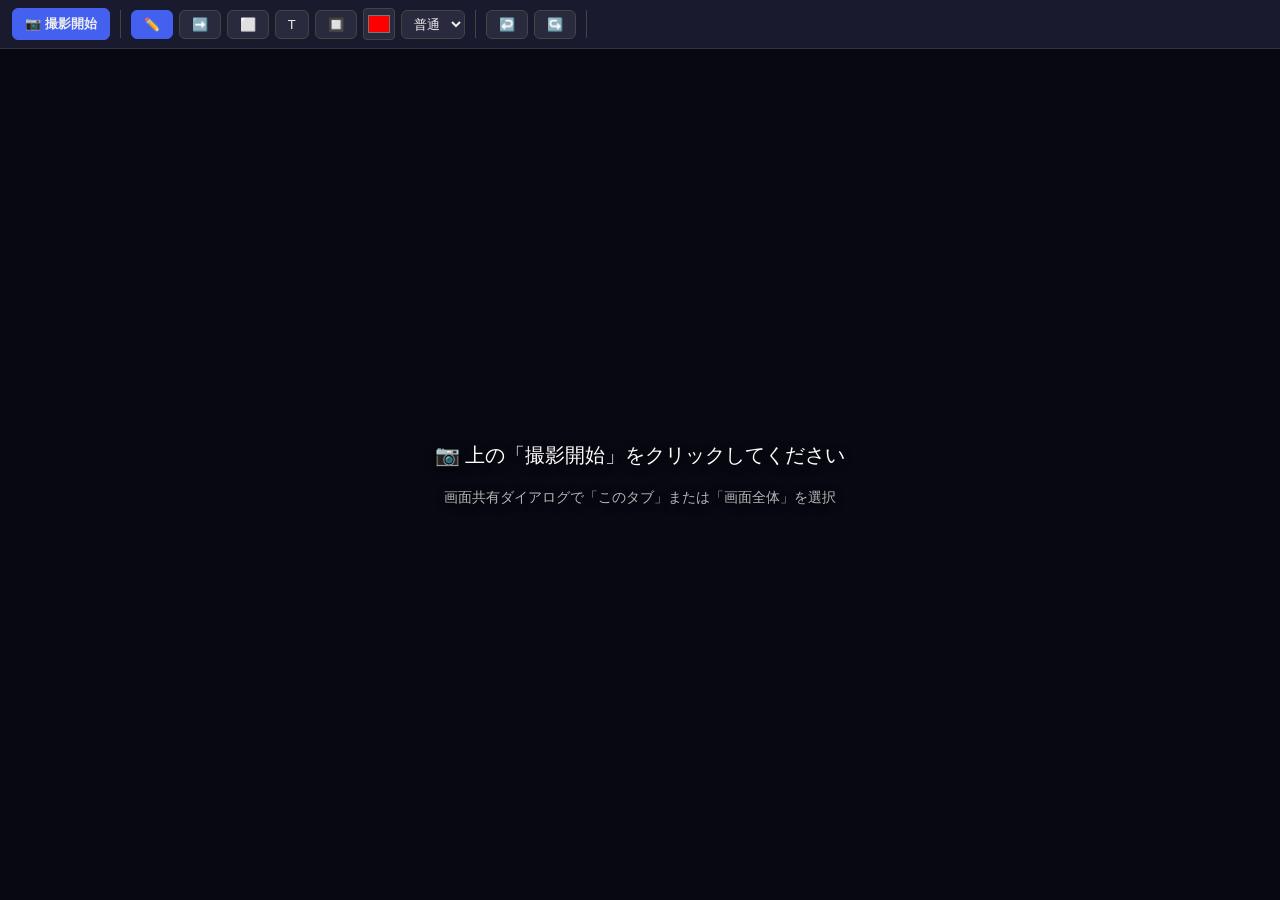
==== webapp/screenshot-tool-compact.html @ 98fefe3b "Add compact single-file screenshot tool for copy-paste distribution Created screenshot-tool-compact." ====
<!DOCTYPE html><html lang="ja"><head><meta charset="UTF-8"><title>スクリーンショットツール</title>
<style>
*{margin:0;padding:0;box-sizing:border-box}
body{font-family:'Segoe UI','Meiryo',sans-serif;background:#111;color:#eee;height:100vh;display:flex;flex-direction:column}
#top{background:#1a1a2e;padding:8px 12px;display:flex;gap:6px;align-items:center;flex-wrap:wrap;border-bottom:1px solid #333}
button{padding:6px 12px;border:1px solid #444;border-radius:6px;background:#2a2a3e;color:#eee;cursor:pointer;font-size:13px;transition:background .15s}
button:hover{background:#3a3a5e}
button.active{background:#4361ee;border-color:#4361ee}
#capBtn{background:#4361ee;border-color:#4361ee;font-weight:bold}
#copyBtn{background:#2d9e60;border-color:#2d9e60}
#copyBtn:hover{background:#238a52}
input[type=color]{width:32px;height:32px;border:1px solid #444;border-radius:4px;background:#2a2a3e;cursor:pointer;padding:2px}
select{background:#2a2a3e;border:1px solid #444;color:#eee;padding:5px 8px;border-radius:6px;font-size:13px}
#sep{width:1px;height:28px;background:#444;margin:0 4px}
#main{flex:1;overflow:auto;background:#080812;position:relative;display:flex;align-items:flex-start;justify-content:flex-start;padding:16px}
#wrap{position:relative;display:inline-block}
canvas{display:block}
#ac{position:absolute;top:0;left:0;cursor:crosshair}
#toast{position:fixed;bottom:20px;left:50%;transform:translateX(-50%) translateY(60px);background:#1a3a2a;border:1px solid #2d6b42;color:#4ade80;padding:10px 20px;border-radius:8px;font-size:14px;transition:transform .3s;z-index:999}
#toast.show{transform:translateX(-50%) translateY(0)}
#hint{position:absolute;top:50%;left:50%;transform:translate(-50%,-50%);color:#fff;font-size:20px;text-shadow:0 2px 8px #000;text-align:center;pointer-events:none;line-height:2}
#overlay{position:fixed;top:0;left:0;width:100%;height:100%;background:rgba(0,0,0,.5);z-index:100;display:none;cursor:crosshair}
#sel{position:absolute;border:2px solid #4361ee;background:rgba(67,97,238,.15);display:none}
#textbox{position:absolute;display:none;z-index:10}
#textbox textarea{background:rgba(255,255,0,.9);border:2px solid red;border-radius:3px;padding:4px;font-size:16px;color:#000;min-width:120px;min-height:32px;resize:both;font-family:sans-serif}
</style></head>
<body>
<div id="top">
  <button id="capBtn" onclick="capture()">📷 撮影開始</button>
  <div id="sep"></div>
  <button class="tool active" data-t="pen" title="ペン">✏️</button>
  <button class="tool" data-t="arrow" title="矢印">➡️</button>
  <button class="tool" data-t="rect" title="四角">⬜</button>
  <button class="tool" data-t="text" title="テキスト">T</button>
  <button class="tool" data-t="blur" title="ぼかし">🔲</button>
  <input type="color" id="col" value="#FF0000" title="色">
  <select id="sz"><option value="2">細</option><option value="4" selected>普通</option><option value="8">太</option><option value="16">極太</option></select>
  <div id="sep"></div>
  <button onclick="undo()" title="元に戻す Ctrl+Z">↩️</button>
  <button onclick="redo()" title="やり直し Ctrl+Y">↪️</button>
  <div id="sep"></div>
  <button id="copyBtn" onclick="copyClip()" style="display:none">📋 コピー（Teams/Outlookに貼付）</button>
  <button onclick="dl()" style="display:none" id="dlBtn">💾 保存</button>
</div>
<div id="main">
  <div id="wrap">
    <canvas id="sc"></canvas>
    <canvas id="ac"></canvas>
    <div id="textbox"><textarea id="ti" placeholder="テキスト入力 Enterで確定"></textarea></div>
  </div>
  <div id="hint">📷 上の「撮影開始」をクリックしてください<br><small style="font-size:14px;opacity:.7">画面共有ダイアログで「このタブ」または「画面全体」を選択</small></div>
</div>
<div id="overlay"><div id="sel"></div></div>
<div id="toast" id="toast"></div>

<script>
const sc=document.getElementById('sc'),ac=document.getElementById('ac');
const sx=sc.getContext('2d'),ax=ac.getContext('2d');
let tool='pen',color='#FF0000',size=4,drawing=false,ox=0,oy=0,undo_=[],redo_=[];

// Tool select
document.querySelectorAll('.tool').forEach(b=>b.addEventListener('click',()=>{
  document.querySelectorAll('.tool').forEach(x=>x.classList.remove('active'));
  b.classList.add('active');
  tool=b.dataset.t;
  ac.style.cursor=tool==='pen'||tool==='arrow'||tool==='rect'||tool==='blur'||tool==='text'?'crosshair':'default';
}));
document.getElementById('col').addEventListener('input',e=>color=e.target.value);
document.getElementById('sz').addEventListener('change',e=>size=+e.target.value);

// Capture
async function capture(){
  try{
    const stream=await navigator.mediaDevices.getDisplayMedia({video:{cursor:'always'},preferCurrentTab:true});
    const track=stream.getVideoTracks()[0];
    const s=track.getSettings();
    const w=s.width||window.screen.width,h=s.height||window.screen.height;
    const v=document.createElement('video');
    v.srcObject=stream;
    await new Promise(r=>{v.onloadedmetadata=r});
    v.play();
    await new Promise(r=>setTimeout(r,150));
    sc.width=w;sc.height=h;ac.width=w;ac.height=h;
    sc.style.width=w+'px';sc.style.height=h+'px';
    ac.style.width=w+'px';ac.style.height=h+'px';
    document.getElementById('wrap').style.width=w+'px';
    document.getElementById('wrap').style.height=h+'px';
    sx.drawImage(v,0,0,w,h);
    ax.clearRect(0,0,w,h);
    stream.getTracks().forEach(t=>t.stop());
    document.getElementById('hint').style.display='none';
    document.getElementById('copyBtn').style.display='';
    document.getElementById('dlBtn').style.display='';
    undo_=[];redo_=[];
  }catch(e){if(e.name!=='AbortError')toast('撮影がキャンセルされました')}
}

// Undo/Redo
function saveU(){undo_.push(ax.getImageData(0,0,ac.width,ac.height));redo_=[];}
function undo(){if(!undo_.length)return;redo_.push(ax.getImageData(0,0,ac.width,ac.height));ax.putImageData(undo_.pop(),0,0);}
function redo(){if(!redo_.length)return;undo_.push(ax.getImageData(0,0,ac.width,ac.height));ax.putImageData(redo_.pop(),0,0);}

// Canvas pos
function pos(e){const r=ac.getBoundingClientRect();return{x:(e.clientX-r.left)*(ac.width/r.width),y:(e.clientY-r.top)*(ac.height/r.height)};}

// Draw
ac.addEventListener('mousedown',e=>{
  if(!sc.width)return;
  const p=pos(e);ox=p.x;oy=p.y;drawing=true;saveU();
  ax.strokeStyle=color;ax.fillStyle=color;ax.lineWidth=size;ax.lineCap='round';ax.lineJoin='round';
  if(tool==='pen'){ax.beginPath();ax.moveTo(p.x,p.y);}
  else if(tool==='text'){showText(p.x,p.y);drawing=false;}
});
ac.addEventListener('mousemove',e=>{
  if(!drawing)return;
  const p=pos(e);
  if(tool==='pen'){ax.lineTo(p.x,p.y);ax.stroke();}
});
ac.addEventListener('mouseup',e=>{
  if(!drawing)return;drawing=false;
  const p=pos(e);
  ax.strokeStyle=color;ax.fillStyle=color;ax.lineWidth=size;ax.lineCap='round';
  if(tool==='arrow')arrow(ox,oy,p.x,p.y);
  else if(tool==='rect')ax.strokeRect(ox,oy,p.x-ox,p.y-oy);
  else if(tool==='blur')blur(ox,oy,p.x,p.y);
});
ac.addEventListener('mouseleave',()=>{drawing=false;});

function arrow(x1,y1,x2,y2){
  const h=Math.max(15,size*3),a=Math.atan2(y2-y1,x2-x1);
  ax.beginPath();ax.moveTo(x1,y1);ax.lineTo(x2,y2);ax.stroke();
  ax.beginPath();ax.moveTo(x2,y2);
  ax.lineTo(x2-h*Math.cos(a-Math.PI/6),y2-h*Math.sin(a-Math.PI/6));
  ax.lineTo(x2-h*Math.cos(a+Math.PI/6),y2-h*Math.sin(a+Math.PI/6));
  ax.closePath();ax.fill();
}
function blur(x1,y1,x2,y2){
  const x=Math.min(x1,x2),y=Math.min(y1,y2),w=Math.abs(x2-x1),h=Math.abs(y2-y1);
  if(w<4||h<4)return;
  const d=sx.getImageData(x,y,w,h),p=Math.max(8,Math.floor(Math.min(w,h)/8));
  const t=document.createElement('canvas');t.width=w;t.height=h;t.getContext('2d').putImageData(d,0,0);
  const b=document.createElement('canvas');b.width=Math.max(1,Math.floor(w/p));b.height=Math.max(1,Math.floor(h/p));
  b.getContext('2d').drawImage(t,0,0,b.width,b.height);
  ax.save();ax.imageSmoothingEnabled=false;ax.drawImage(b,x,y,w,h);ax.restore();
}

// Text
let tpos=null;
function showText(x,y){
  tpos={x,y};
  const tb=document.getElementById('textbox'),ti=document.getElementById('ti');
  const r=ac.getBoundingClientRect(),sx2=r.width/ac.width,sy2=r.height/ac.height;
  const wr=document.getElementById('wrap').getBoundingClientRect();
  tb.style.left=(x*sx2)+'px';tb.style.top=(y*sy2)+'px';tb.style.display='block';
  ti.style.fontSize=Math.max(14,size*3)+'px';ti.value='';ti.focus();
}
function commitText(){
  const ti=document.getElementById('ti'),txt=ti.value.trim();
  if(txt&&tpos){
    saveU();
    const fs=Math.max(14,size*3);
    ax.font=fs+'px sans-serif';ax.fillStyle=color;ax.strokeStyle='rgba(0,0,0,.6)';ax.lineWidth=2;
    txt.split('\n').forEach((l,i)=>{const ly=tpos.y+(i+1)*fs;ax.strokeText(l,tpos.x,ly);ax.fillText(l,tpos.x,ly);});
  }
  document.getElementById('textbox').style.display='none';tpos=null;
}
document.getElementById('ti').addEventListener('keydown',e=>{
  if(e.key==='Enter'&&!e.shiftKey){e.preventDefault();commitText();}
  if(e.key==='Escape'){document.getElementById('textbox').style.display='none';tpos=null;}
});
document.getElementById('ti').addEventListener('blur',commitText);

// Merge & copy
function merged(){
  const c=document.createElement('canvas');c.width=sc.width;c.height=sc.height;
  const ctx=c.getContext('2d');ctx.drawImage(sc,0,0);ctx.drawImage(ac,0,0);return c;
}
async function copyClip(){
  if(!sc.width){toast('先に撮影してください');return;}
  const url=merged().toDataURL('image/png');
  try{
    const blob=await fetch(url).then(r=>r.blob());
    await navigator.clipboard.write([new ClipboardItem({'image/png':blob})]);
    toast('✅ コピーしました！Teams・Outlookに Ctrl+V で貼り付けできます');
  }catch{toast('⚠️ コピー失敗。保存してお試しください');}
}
function dl(){
  if(!sc.width)return;
  const a=document.createElement('a');
  a.href=merged().toDataURL('image/png');
  a.download='screenshot_'+new Date().toISOString().slice(0,19).replace(/[:T]/g,'-')+'.png';
  a.click();
}
function toast(msg){
  const t=document.getElementById('toast');t.textContent=msg;t.classList.add('show');
  setTimeout(()=>t.classList.remove('show'),4000);
}
document.addEventListener('keydown',e=>{
  if(e.ctrlKey&&e.key==='z')undo();
  if(e.ctrlKey&&e.key==='y')redo();
});
</script>
</body></html>
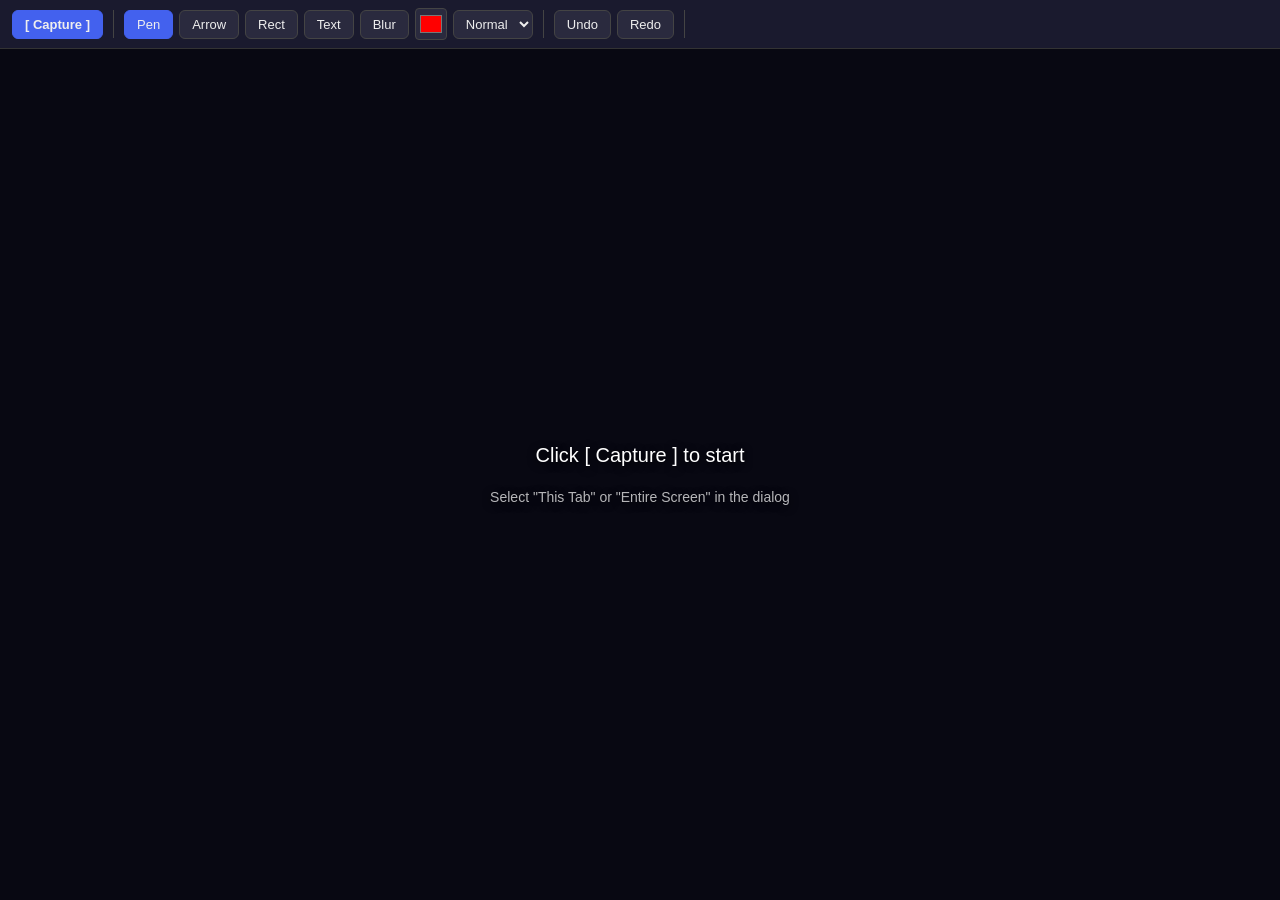
==== commit 9ebc93e2: "Replace all Japanese/emoji text with ASCII-only labels Eliminates mojibake issue when saving via Win" ====
--- a/webapp/screenshot-tool-compact.html
+++ b/webapp/screenshot-tool-compact.html
@@ -1,4 +1,4 @@
-<!DOCTYPE html><html lang="ja"><head><meta charset="UTF-8"><title>スクリーンショットツール</title>
+<!DOCTYPE html><html lang="ja"><head><meta charset="UTF-8"><title>Screenshot Tool</title>
 <style>
 *{margin:0;padding:0;box-sizing:border-box}
 body{font-family:'Segoe UI','Meiryo',sans-serif;background:#111;color:#eee;height:100vh;display:flex;flex-direction:column}
@@ -11,7 +11,7 @@
 #copyBtn:hover{background:#238a52}
 input[type=color]{width:32px;height:32px;border:1px solid #444;border-radius:4px;background:#2a2a3e;cursor:pointer;padding:2px}
 select{background:#2a2a3e;border:1px solid #444;color:#eee;padding:5px 8px;border-radius:6px;font-size:13px}
-#sep{width:1px;height:28px;background:#444;margin:0 4px}
+.sep{width:1px;height:28px;background:#444;margin:0 4px}
 #main{flex:1;overflow:auto;background:#080812;position:relative;display:flex;align-items:flex-start;justify-content:flex-start;padding:16px}
 #wrap{position:relative;display:inline-block}
 canvas{display:block}
@@ -19,56 +19,50 @@
 #toast{position:fixed;bottom:20px;left:50%;transform:translateX(-50%) translateY(60px);background:#1a3a2a;border:1px solid #2d6b42;color:#4ade80;padding:10px 20px;border-radius:8px;font-size:14px;transition:transform .3s;z-index:999}
 #toast.show{transform:translateX(-50%) translateY(0)}
 #hint{position:absolute;top:50%;left:50%;transform:translate(-50%,-50%);color:#fff;font-size:20px;text-shadow:0 2px 8px #000;text-align:center;pointer-events:none;line-height:2}
-#overlay{position:fixed;top:0;left:0;width:100%;height:100%;background:rgba(0,0,0,.5);z-index:100;display:none;cursor:crosshair}
-#sel{position:absolute;border:2px solid #4361ee;background:rgba(67,97,238,.15);display:none}
 #textbox{position:absolute;display:none;z-index:10}
 #textbox textarea{background:rgba(255,255,0,.9);border:2px solid red;border-radius:3px;padding:4px;font-size:16px;color:#000;min-width:120px;min-height:32px;resize:both;font-family:sans-serif}
 </style></head>
 <body>
 <div id="top">
-  <button id="capBtn" onclick="capture()">📷 撮影開始</button>
-  <div id="sep"></div>
-  <button class="tool active" data-t="pen" title="ペン">✏️</button>
-  <button class="tool" data-t="arrow" title="矢印">➡️</button>
-  <button class="tool" data-t="rect" title="四角">⬜</button>
-  <button class="tool" data-t="text" title="テキスト">T</button>
-  <button class="tool" data-t="blur" title="ぼかし">🔲</button>
-  <input type="color" id="col" value="#FF0000" title="色">
-  <select id="sz"><option value="2">細</option><option value="4" selected>普通</option><option value="8">太</option><option value="16">極太</option></select>
-  <div id="sep"></div>
-  <button onclick="undo()" title="元に戻す Ctrl+Z">↩️</button>
-  <button onclick="redo()" title="やり直し Ctrl+Y">↪️</button>
-  <div id="sep"></div>
-  <button id="copyBtn" onclick="copyClip()" style="display:none">📋 コピー（Teams/Outlookに貼付）</button>
-  <button onclick="dl()" style="display:none" id="dlBtn">💾 保存</button>
+  <button id="capBtn" onclick="capture()">[ Capture ]</button>
+  <div class="sep"></div>
+  <button class="tool active" data-t="pen">Pen</button>
+  <button class="tool" data-t="arrow">Arrow</button>
+  <button class="tool" data-t="rect">Rect</button>
+  <button class="tool" data-t="text">Text</button>
+  <button class="tool" data-t="blur">Blur</button>
+  <input type="color" id="col" value="#FF0000" title="Color">
+  <select id="sz"><option value="2">Thin</option><option value="4" selected>Normal</option><option value="8">Thick</option><option value="16">Heavy</option></select>
+  <div class="sep"></div>
+  <button onclick="undo()" title="Undo Ctrl+Z">Undo</button>
+  <button onclick="redo()" title="Redo Ctrl+Y">Redo</button>
+  <div class="sep"></div>
+  <button id="copyBtn" onclick="copyClip()" style="display:none">[ Copy to Clipboard ]</button>
+  <button onclick="dl()" style="display:none" id="dlBtn">[ Save PNG ]</button>
 </div>
 <div id="main">
   <div id="wrap">
     <canvas id="sc"></canvas>
     <canvas id="ac"></canvas>
-    <div id="textbox"><textarea id="ti" placeholder="テキスト入力 Enterで確定"></textarea></div>
+    <div id="textbox"><textarea id="ti" placeholder="Type here, Enter to confirm"></textarea></div>
   </div>
-  <div id="hint">📷 上の「撮影開始」をクリックしてください<br><small style="font-size:14px;opacity:.7">画面共有ダイアログで「このタブ」または「画面全体」を選択</small></div>
+  <div id="hint">Click [ Capture ] to start<br><small style="font-size:14px;opacity:.7">Select "This Tab" or "Entire Screen" in the dialog</small></div>
 </div>
-<div id="overlay"><div id="sel"></div></div>
-<div id="toast" id="toast"></div>
+<div id="toast"></div>
 
 <script>
 const sc=document.getElementById('sc'),ac=document.getElementById('ac');
 const sx=sc.getContext('2d'),ax=ac.getContext('2d');
 let tool='pen',color='#FF0000',size=4,drawing=false,ox=0,oy=0,undo_=[],redo_=[];
 
-// Tool select
 document.querySelectorAll('.tool').forEach(b=>b.addEventListener('click',()=>{
   document.querySelectorAll('.tool').forEach(x=>x.classList.remove('active'));
   b.classList.add('active');
   tool=b.dataset.t;
-  ac.style.cursor=tool==='pen'||tool==='arrow'||tool==='rect'||tool==='blur'||tool==='text'?'crosshair':'default';
 }));
 document.getElementById('col').addEventListener('input',e=>color=e.target.value);
 document.getElementById('sz').addEventListener('change',e=>size=+e.target.value);
 
-// Capture
 async function capture(){
   try{
     const stream=await navigator.mediaDevices.getDisplayMedia({video:{cursor:'always'},preferCurrentTab:true});
@@ -92,18 +86,15 @@
     document.getElementById('copyBtn').style.display='';
     document.getElementById('dlBtn').style.display='';
     undo_=[];redo_=[];
-  }catch(e){if(e.name!=='AbortError')toast('撮影がキャンセルされました')}
+  }catch(e){if(e.name!=='AbortError')toast('Capture cancelled');}
 }
 
-// Undo/Redo
 function saveU(){undo_.push(ax.getImageData(0,0,ac.width,ac.height));redo_=[];}
 function undo(){if(!undo_.length)return;redo_.push(ax.getImageData(0,0,ac.width,ac.height));ax.putImageData(undo_.pop(),0,0);}
 function redo(){if(!redo_.length)return;undo_.push(ax.getImageData(0,0,ac.width,ac.height));ax.putImageData(redo_.pop(),0,0);}
 
-// Canvas pos
 function pos(e){const r=ac.getBoundingClientRect();return{x:(e.clientX-r.left)*(ac.width/r.width),y:(e.clientY-r.top)*(ac.height/r.height)};}
 
-// Draw
 ac.addEventListener('mousedown',e=>{
   if(!sc.width)return;
   const p=pos(e);ox=p.x;oy=p.y;drawing=true;saveU();
@@ -144,14 +135,12 @@
   ax.save();ax.imageSmoothingEnabled=false;ax.drawImage(b,x,y,w,h);ax.restore();
 }
 
-// Text
 let tpos=null;
 function showText(x,y){
   tpos={x,y};
   const tb=document.getElementById('textbox'),ti=document.getElementById('ti');
-  const r=ac.getBoundingClientRect(),sx2=r.width/ac.width,sy2=r.height/ac.height;
-  const wr=document.getElementById('wrap').getBoundingClientRect();
-  tb.style.left=(x*sx2)+'px';tb.style.top=(y*sy2)+'px';tb.style.display='block';
+  const r=ac.getBoundingClientRect();
+  tb.style.left=(x*(r.width/ac.width))+'px';tb.style.top=(y*(r.height/ac.height))+'px';tb.style.display='block';
   ti.style.fontSize=Math.max(14,size*3)+'px';ti.value='';ti.focus();
 }
 function commitText(){
@@ -170,19 +159,17 @@
 });
 document.getElementById('ti').addEventListener('blur',commitText);
 
-// Merge & copy
 function merged(){
   const c=document.createElement('canvas');c.width=sc.width;c.height=sc.height;
   const ctx=c.getContext('2d');ctx.drawImage(sc,0,0);ctx.drawImage(ac,0,0);return c;
 }
 async function copyClip(){
-  if(!sc.width){toast('先に撮影してください');return;}
-  const url=merged().toDataURL('image/png');
+  if(!sc.width){toast('Capture first');return;}
   try{
-    const blob=await fetch(url).then(r=>r.blob());
+    const blob=await fetch(merged().toDataURL('image/png')).then(r=>r.blob());
     await navigator.clipboard.write([new ClipboardItem({'image/png':blob})]);
-    toast('✅ コピーしました！Teams・Outlookに Ctrl+V で貼り付けできます');
-  }catch{toast('⚠️ コピー失敗。保存してお試しください');}
+    toast('Copied! Paste with Ctrl+V in Teams / Outlook');
+  }catch{toast('Copy failed. Try Save PNG instead.');}
 }
 function dl(){
   if(!sc.width)return;
